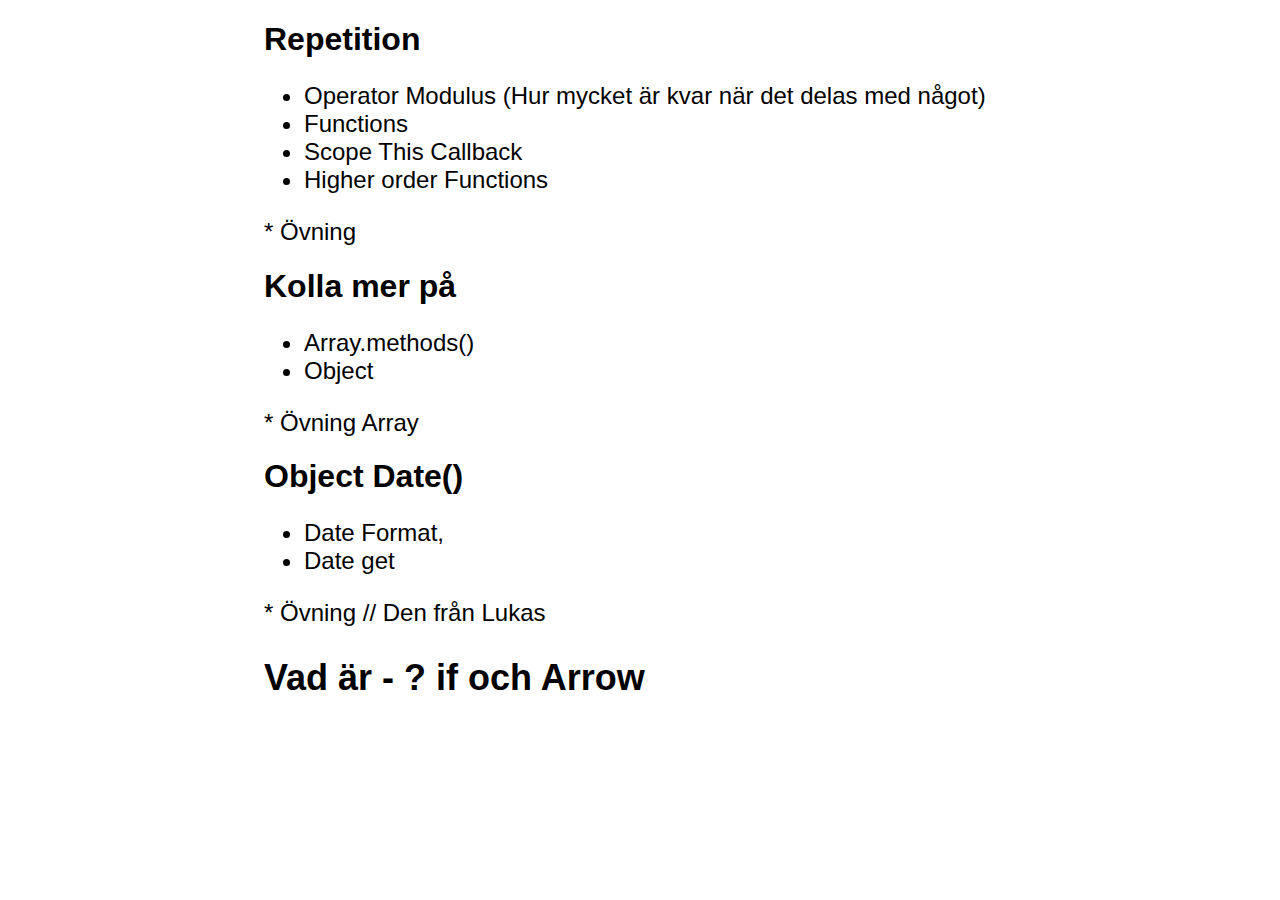
==== index.html @ 9c7d80fc "Lägger upp inför måndag" ====
<!DOCTYPE html>
<html lang="en">

<head>
    <meta charset="UTF-8">
    <meta name="viewport" content="width=device-width, initial-scale=1.0">
    <meta http-equiv="X-UA-Compatible" content="ie=edge">
    <title>Document</title>
    <style>
        body {
            font-family: 'Lucida Sans', 'Lucida Sans Regular', 'Lucida Grande', 'Lucida Sans Unicode', Geneva, Verdana, sans-serif;
            font-size: 1.5rem;
            padding: 0px 20%;
        }

        h1 {
            font-size: 2rem !important;
            font-weight: bold;
        }
    </style>
</head>

<body>
    <h1>Repetition</h1>
    <ul>
        <li> Operator Modulus (Hur mycket är kvar när det delas med något)</li>
        <li>Functions</li>
        <li>Scope This Callback</li>
        <li>Higher order Functions</li>
    </ul>
    * Övning   
    <h1>Kolla mer på</h1>
    <ul>
        <li>Array.methods() </li>
        <li> Object </li>
    </ul>
    * Övning Array



    <h1>Object Date()</h1>
    <ul>
            <li>Date Format,  </li>
            <li>Date get </li>
    </ul>  
    * Övning  // Den från Lukas
    <h2>Vad är - ? if  och Arrow </h2>


    <!-- <script src="variabler.js"></script> -->
    <!-- <script src="object.js"></script> -->
    <!-- <script src="functions.js"></script> -->
    <!-- <script src="array.js"></script> -->
 <script src="datum.js"></script>
</body>

</html>
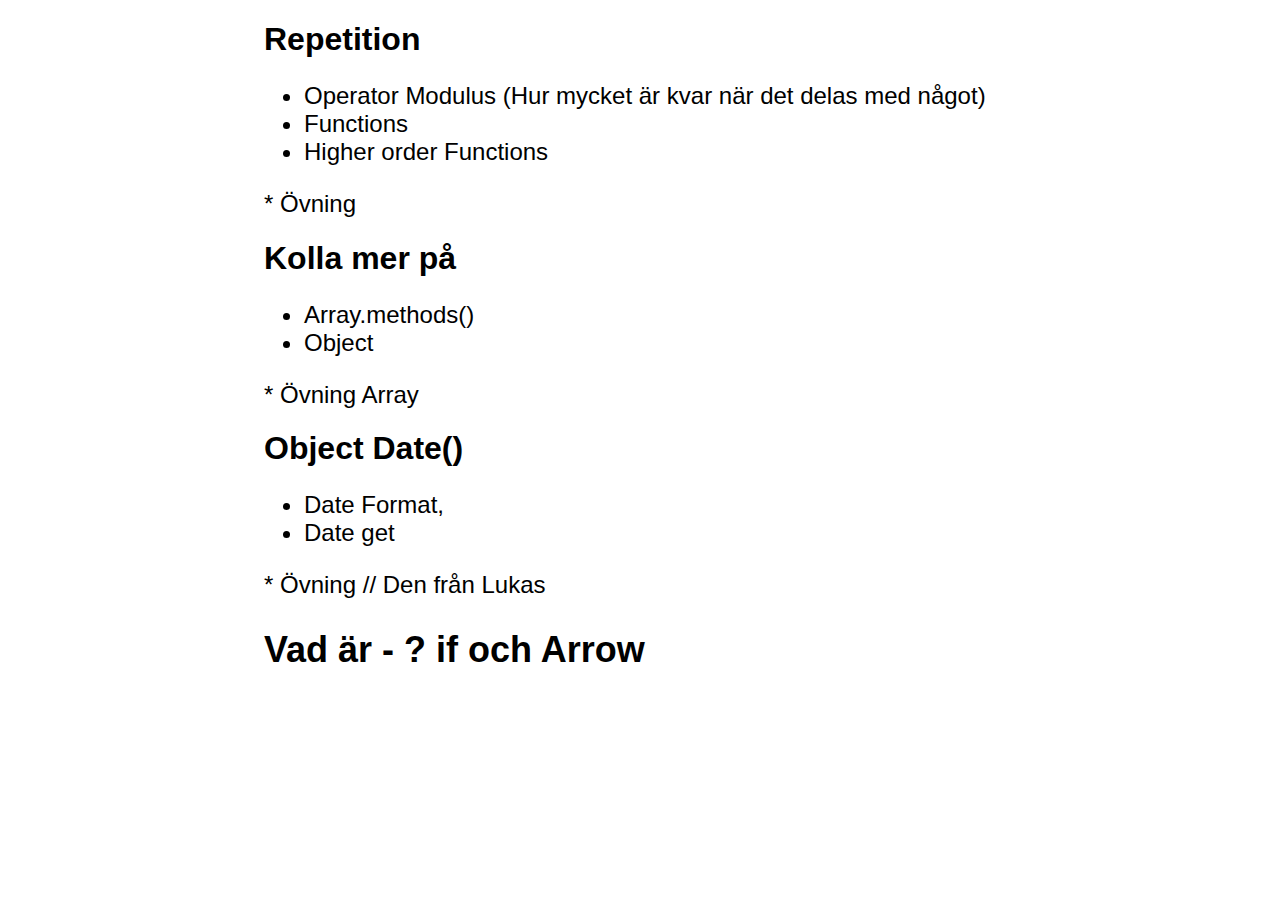
==== commit 64a693dc: "Uppdat" ====
--- a/index.html
+++ b/index.html
@@ -25,7 +25,6 @@
     <ul>
         <li> Operator Modulus (Hur mycket är kvar när det delas med något)</li>
         <li>Functions</li>
-        <li>Scope This Callback</li>
         <li>Higher order Functions</li>
     </ul>
     * Övning   
